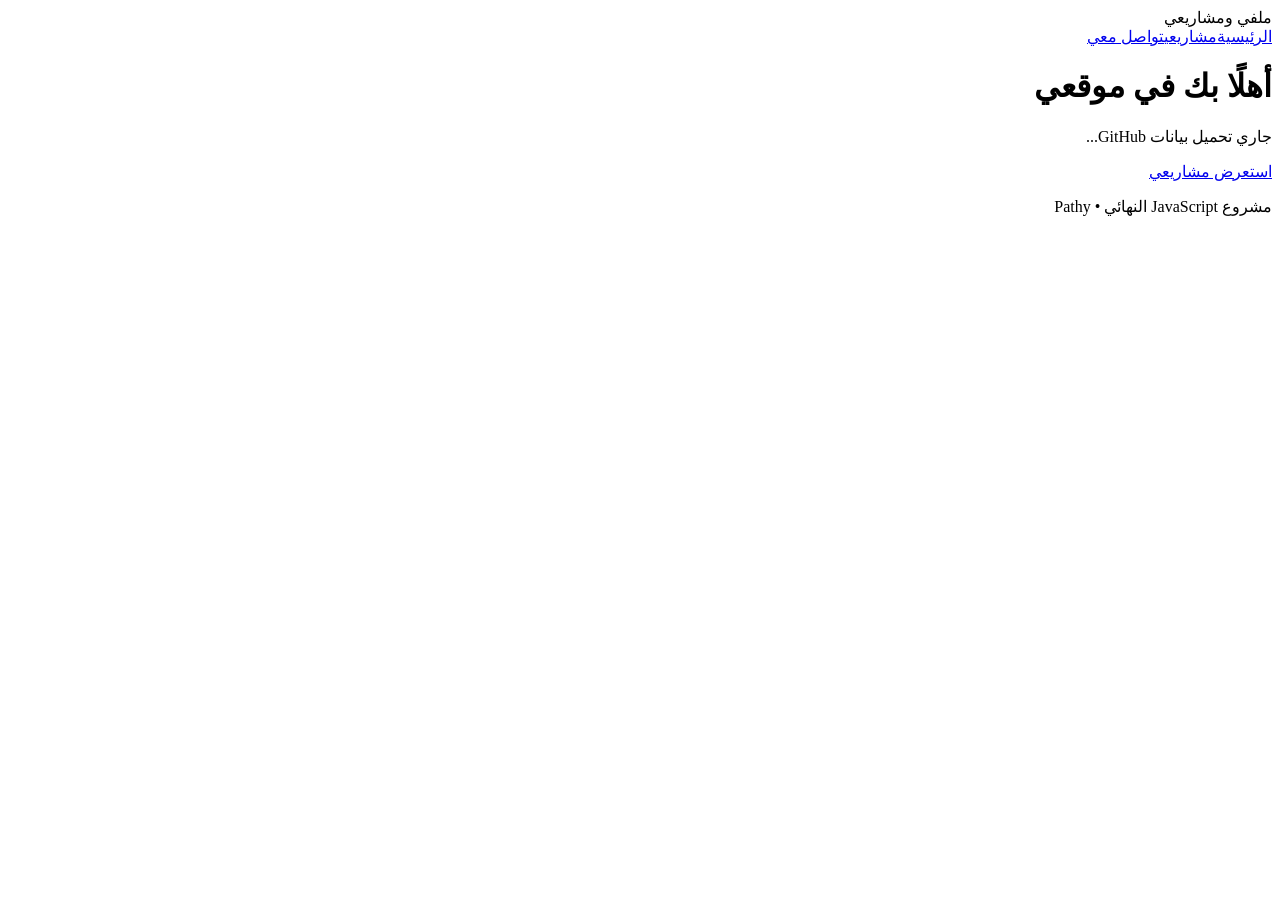
==== index.html @ 3da769e0 "Add files via upload" ====
<!doctype html><html lang="ar" dir="rtl"><head><meta charset="UTF-8"><meta name="viewport" content="width=device-width,initial-scale=1"><title>الرئيسية | مشروعي النهائي</title><link rel="stylesheet" href="style.css"></head><body><header><div class="brand">ملفي ومشاريعي</div><nav><a href="index.html">الرئيسية</a><a href="projects.html">مشاريعي</a><a href="contact.html">تواصل معي</a></nav></header><main><h1>أهلًا بك في موقعي</h1><section class="panel" id="profile" aria-live="polite"><p>جاري تحميل بيانات GitHub...</p></section><p><a class="button" href="projects.html">استعرض مشاريعي</a></p></main><footer>مشروع JavaScript النهائي • Pathy</footer><script type="module" src="js/home.js"></script></body></html>
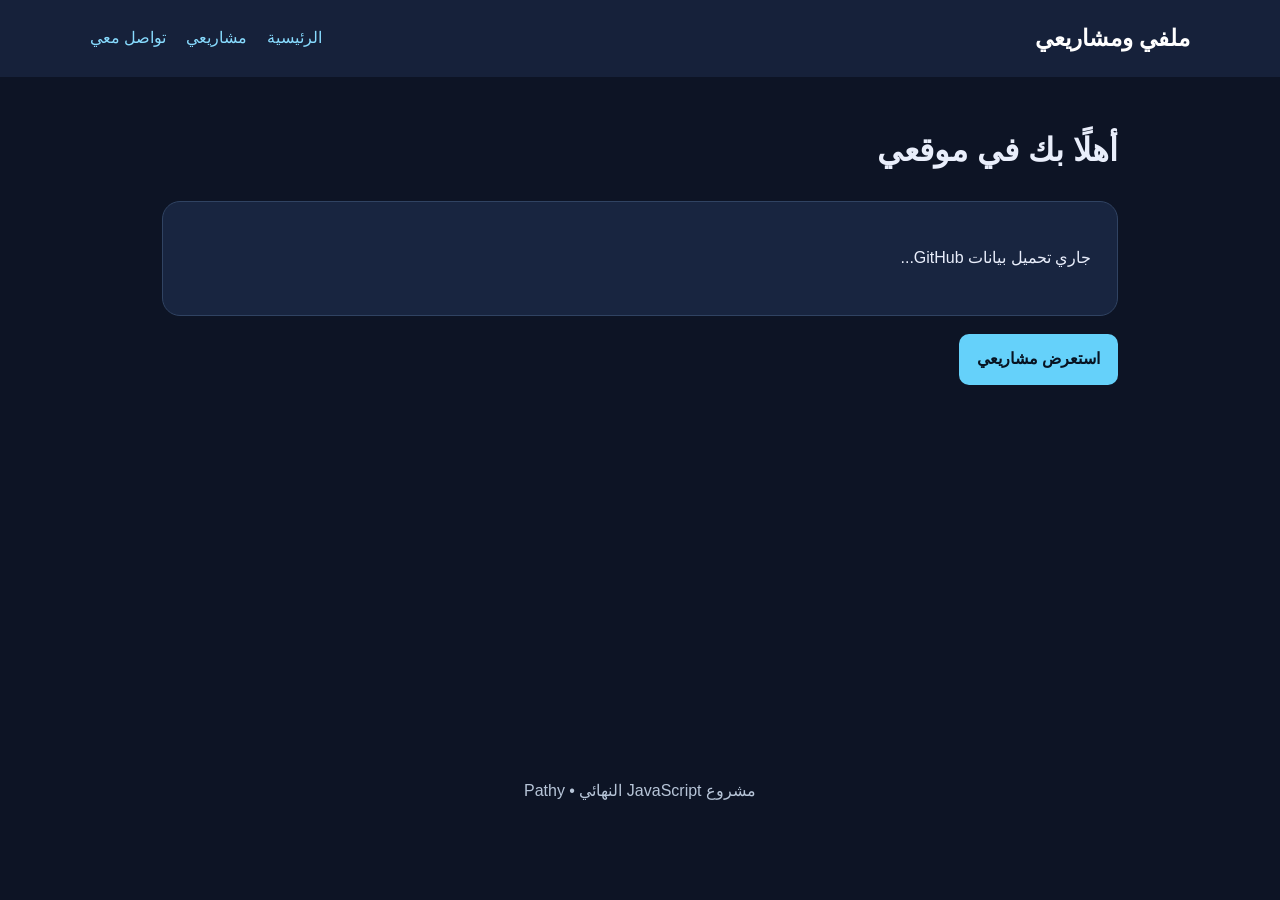
==== commit 37e30f15: "Update index.html" ====
--- a/index.html
+++ b/index.html
@@ -1 +1,44 @@
-<!doctype html><html lang="ar" dir="rtl"><head><meta charset="UTF-8"><meta name="viewport" content="width=device-width,initial-scale=1"><title>الرئيسية | مشروعي النهائي</title><link rel="stylesheet" href="style.css"></head><body><header><div class="brand">ملفي ومشاريعي</div><nav><a href="index.html">الرئيسية</a><a href="projects.html">مشاريعي</a><a href="contact.html">تواصل معي</a></nav></header><main><h1>أهلًا بك في موقعي</h1><section class="panel" id="profile" aria-live="polite"><p>جاري تحميل بيانات GitHub...</p></section><p><a class="button" href="projects.html">استعرض مشاريعي</a></p></main><footer>مشروع JavaScript النهائي • Pathy</footer><script type="module" src="js/home.js"></script></body></html>+<!DOCTYPE html>
+<html lang="ar" dir="rtl">
+
+<head>
+  <meta charset="UTF-8">
+  <meta name="viewport" content="width=device-width, initial-scale=1">
+  <title>الرئيسية | مشروعي النهائي</title>
+  <link rel="stylesheet" href="style.css">
+</head>
+
+<body>
+
+  <header>
+    <div class="brand">ملفي ومشاريعي</div>
+
+    <nav>
+      <a href="index.html">الرئيسية</a>
+      <a href="projects.html">مشاريعي</a>
+      <a href="contact.html">تواصل معي</a>
+    </nav>
+  </header>
+
+  <main>
+    <h1>أهلًا بك في موقعي</h1>
+
+    <section class="panel" id="profile" aria-live="polite">
+      <p>جاري تحميل بيانات GitHub...</p>
+    </section>
+
+    <p>
+      <a class="button" href="projects.html">
+        استعرض مشاريعي
+      </a>
+    </p>
+  </main>
+
+  <footer>
+    مشروع JavaScript النهائي • Pathy
+  </footer>
+
+  <script type="module" src="js/home.js"></script>
+
+</body>
+</html>
--- a/style.css
+++ b/style.css
@@ -0,0 +1 @@
+*{box-sizing:border-box}body{margin:0;font-family:Tahoma,Arial,sans-serif;background:#0d1425;color:#e9eefb;line-height:1.8}header{background:#16213a;padding:18px 7%;display:flex;justify-content:space-between;align-items:center;flex-wrap:wrap}nav{display:flex;gap:20px}a{color:#88dcff}nav a{text-decoration:none}nav a:hover{text-decoration:underline}.brand{font-size:23px;font-weight:bold;color:white}main{max-width:1000px;margin:45px auto;padding:0 22px;min-height:65vh}.panel,.repo{background:#182540;border:1px solid #304362;border-radius:18px;padding:26px;margin:18px 0}.profile{display:flex;gap:26px;align-items:center;flex-wrap:wrap}.avatar{width:155px;height:155px;object-fit:cover;border-radius:50%;background:#263958}h1{font-size:32px}h2{color:#b1e5ff}.stats{display:flex;gap:16px;flex-wrap:wrap}.stat{background:#253655;border-radius:12px;padding:12px 20px}.muted{color:#bac8df}.button,button{display:inline-block;border:0;border-radius:10px;background:#65d1fa;color:#071321;padding:11px 18px;font-weight:bold;cursor:pointer;text-decoration:none}button:disabled{opacity:.6;cursor:wait}input,textarea{width:100%;padding:12px;border:1px solid #71809a;background:#0f1b30;color:white;border-radius:9px;font:inherit}label{display:block;margin:15px 0 5px}.status{padding:12px;border-radius:10px;margin-top:15px;background:#273b59;min-height:30px}.repo h3{margin:0}.repo p{margin:8px 0}footer{text-align:center;padding:25px;color:#b7c5d8}@media(max-width:550px){header{justify-content:center;gap:12px}h1{font-size:26px}}
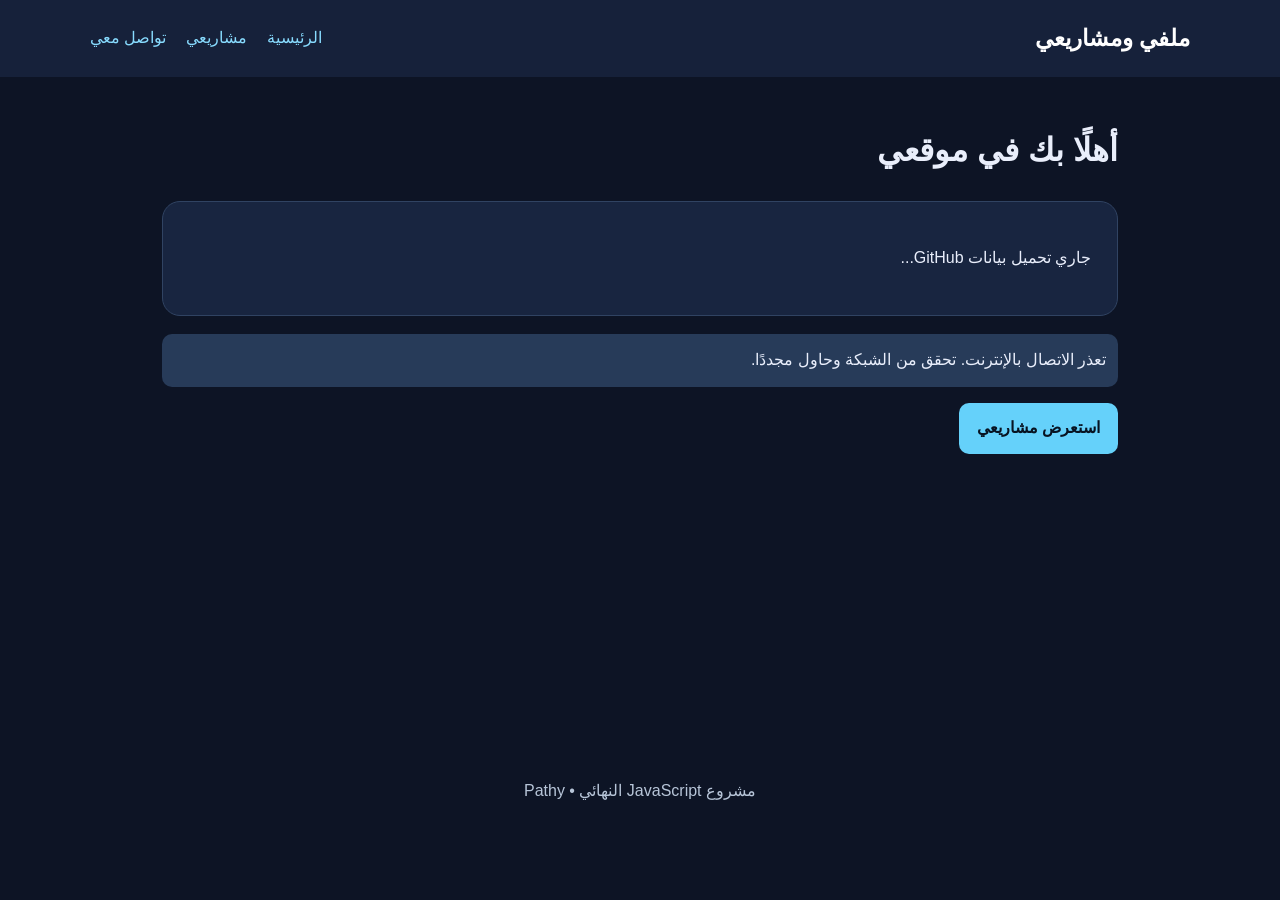
==== commit 807fc2a4: "Update index.html" ====
--- a/index.html
+++ b/index.html
@@ -26,7 +26,7 @@
     <section class="panel" id="profile" aria-live="polite">
       <p>جاري تحميل بيانات GitHub...</p>
     </section>
-
+    <p id="status" class="status" aria-live="polite"></p>
     <p>
       <a class="button" href="projects.html">
         استعرض مشاريعي
--- a/style.css
+++ b/style.css
@@ -1 +1,176 @@
-*{box-sizing:border-box}body{margin:0;font-family:Tahoma,Arial,sans-serif;background:#0d1425;color:#e9eefb;line-height:1.8}header{background:#16213a;padding:18px 7%;display:flex;justify-content:space-between;align-items:center;flex-wrap:wrap}nav{display:flex;gap:20px}a{color:#88dcff}nav a{text-decoration:none}nav a:hover{text-decoration:underline}.brand{font-size:23px;font-weight:bold;color:white}main{max-width:1000px;margin:45px auto;padding:0 22px;min-height:65vh}.panel,.repo{background:#182540;border:1px solid #304362;border-radius:18px;padding:26px;margin:18px 0}.profile{display:flex;gap:26px;align-items:center;flex-wrap:wrap}.avatar{width:155px;height:155px;object-fit:cover;border-radius:50%;background:#263958}h1{font-size:32px}h2{color:#b1e5ff}.stats{display:flex;gap:16px;flex-wrap:wrap}.stat{background:#253655;border-radius:12px;padding:12px 20px}.muted{color:#bac8df}.button,button{display:inline-block;border:0;border-radius:10px;background:#65d1fa;color:#071321;padding:11px 18px;font-weight:bold;cursor:pointer;text-decoration:none}button:disabled{opacity:.6;cursor:wait}input,textarea{width:100%;padding:12px;border:1px solid #71809a;background:#0f1b30;color:white;border-radius:9px;font:inherit}label{display:block;margin:15px 0 5px}.status{padding:12px;border-radius:10px;margin-top:15px;background:#273b59;min-height:30px}.repo h3{margin:0}.repo p{margin:8px 0}footer{text-align:center;padding:25px;color:#b7c5d8}@media(max-width:550px){header{justify-content:center;gap:12px}h1{font-size:26px}}+* {
+  box-sizing: border-box;
+}
+
+body {
+  margin: 0;
+  font-family: Tahoma, Arial, sans-serif;
+  background: #0d1425;
+  color: #e9eefb;
+  line-height: 1.8;
+}
+
+header {
+  background: #16213a;
+  padding: 18px 7%;
+  display: flex;
+  justify-content: space-between;
+  align-items: center;
+  flex-wrap: wrap;
+}
+
+nav {
+  display: flex;
+  gap: 20px;
+}
+
+a {
+  color: #88dcff;
+}
+
+nav a {
+  text-decoration: none;
+}
+
+nav a:hover {
+  text-decoration: underline;
+}
+
+.brand {
+  font-size: 23px;
+  font-weight: bold;
+  color: white;
+}
+
+main {
+  max-width: 1000px;
+  margin: 45px auto;
+  padding: 0 22px;
+  min-height: 65vh;
+}
+
+.panel,
+.repo {
+  background: #182540;
+  border: 1px solid #304362;
+  border-radius: 18px;
+  padding: 26px;
+  margin: 18px 0;
+}
+
+.profile {
+  display: flex;
+  gap: 26px;
+  align-items: center;
+  flex-wrap: wrap;
+}
+
+.avatar {
+  width: 155px;
+  height: 155px;
+  object-fit: cover;
+  border-radius: 50%;
+  background: #263958;
+}
+
+h1 {
+  font-size: 32px;
+}
+
+h2 {
+  color: #b1e5ff;
+}
+
+.stats {
+  display: flex;
+  gap: 16px;
+  flex-wrap: wrap;
+}
+
+.stat {
+  background: #253655;
+  border-radius: 12px;
+  padding: 12px 20px;
+}
+
+.muted {
+  color: #bac8df;
+}
+
+.button,
+button {
+  display: inline-block;
+  border: 0;
+  border-radius: 10px;
+  background: #65d1fa;
+  color: #071321;
+  padding: 11px 18px;
+  font-weight: bold;
+  cursor: pointer;
+  text-decoration: none;
+}
+
+button:disabled {
+  opacity: 0.6;
+  cursor: wait;
+}
+
+input,
+textarea {
+  width: 100%;
+  padding: 12px;
+  border: 1px solid #71809a;
+  background: #0f1b30;
+  color: white;
+  border-radius: 9px;
+  font: inherit;
+}
+
+label {
+  display: block;
+  margin: 15px 0 5px;
+}
+
+.status {
+  padding: 12px;
+  border-radius: 10px;
+  margin-top: 15px;
+  background: #273b59;
+  min-height: 30px;
+}
+
+.repo h3 {
+  margin: 0;
+}
+
+.repo p {
+  margin: 8px 0;
+}
+
+footer {
+  text-align: center;
+  padding: 25px;
+  color: #b7c5d8;
+}
+
+/* تنسيق الموقع على الجوال */
+@media (max-width: 550px) {
+  header {
+    justify-content: center;
+    gap: 12px;
+  }
+
+  nav {
+    justify-content: center;
+    flex-wrap: wrap;
+  }
+
+  h1 {
+    font-size: 26px;
+  }
+
+  .profile {
+    justify-content: center;
+    text-align: center;
+  }
+}
